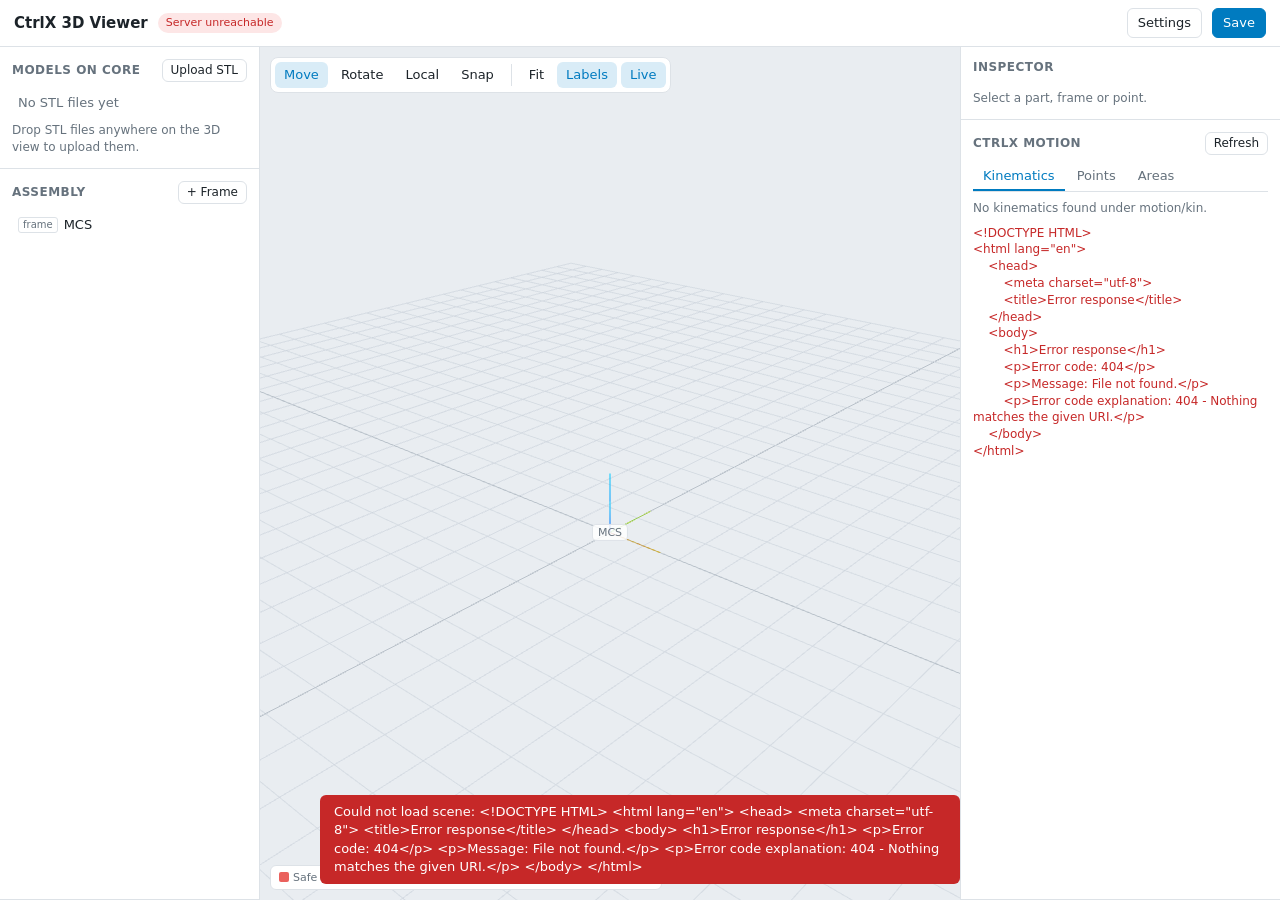
==== apps/ctrlx-demo-3dviewer/www/index.html @ b2aa12f1 "Add CtrlX 3D Viewer (ctrlx-demo-3dviewer) for ctrlX OS 4.x Web app in the ctrlX sidebar (/3dviewer):" ====
<!doctype html>
<html lang="en">
<head>
  <meta charset="utf-8">
  <meta name="viewport" content="width=device-width, initial-scale=1">
  <title>CtrlX 3D Viewer</title>
  <link rel="stylesheet" href="style.css">
  <script type="importmap">
    { "imports": { "three": "./vendor/three.module.js", "three/addons/": "./vendor/addons/" } }
  </script>
</head>
<body>
  <header class="topbar">
    <h1>CtrlX 3D Viewer</h1>
    <span id="status" class="badge">connecting…</span>
    <span class="spacer"></span>
    <span id="dirty" class="dirty" hidden>unsaved changes</span>
    <button id="btn-settings" class="ghost" title="Data Layer nodes">Settings</button>
    <button id="btn-save" class="primary" title="Save scene (Ctrl+S)">Save</button>
  </header>

  <div class="layout">
    <aside class="panel left">
      <section>
        <div class="section-head">
          <h2>Models on core</h2>
          <label class="button small">Upload STL<input id="file-input" type="file" accept=".stl" multiple hidden></label>
        </div>
        <ul id="model-list" class="list"></ul>
        <p class="hint">Drop STL files anywhere on the 3D view to upload them.</p>
      </section>
      <section class="grow">
        <div class="section-head">
          <h2>Assembly</h2>
          <button id="btn-add-frame" class="small ghost" title="Add a coordinate frame (WCS, PCS…)">+ Frame</button>
        </div>
        <ul id="tree" class="tree"></ul>
      </section>
    </aside>

    <main class="viewport" id="viewport">
      <div class="toolbar">
        <button data-mode="translate" class="tool active" title="Move (W)">Move</button>
        <button data-mode="rotate" class="tool" title="Rotate (E)">Rotate</button>
        <button id="btn-space" class="tool" title="Gizmo space (Q)">Local</button>
        <button id="btn-snap" class="tool" title="Snap 5 mm / 15°">Snap</button>
        <span class="sep"></span>
        <button id="btn-fit" class="tool" title="Fit view (F)">Fit</button>
        <button id="btn-labels" class="tool active" title="Show labels">Labels</button>
        <button id="btn-live" class="tool active" title="Follow live axis values">Live</button>
      </div>
      <div id="drop-hint" class="drop-hint" hidden>Drop STL files to upload to the core</div>
      <div class="legend">
        <span><i style="background:var(--area-safe)"></i>Safe area</span>
        <span><i style="background:var(--area-excl)"></i>Work area excl.</span>
        <span><i style="background:var(--area-incl)"></i>Work area incl.</span>
        <span><i class="dot" style="background:var(--point)"></i>Teach point</span>
      </div>
    </main>

    <aside class="panel right">
      <section>
        <h2>Inspector</h2>
        <div id="inspector" class="inspector"><p class="hint">Select a part, frame or point.</p></div>
      </section>
      <section class="grow">
        <div class="section-head">
          <h2>ctrlX MOTION</h2>
          <button id="btn-refresh" class="small ghost" title="Reload points and areas">Refresh</button>
        </div>
        <div class="tabs">
          <button data-tab="kins" class="active">Kinematics</button>
          <button data-tab="points">Points</button>
          <button data-tab="areas">Areas</button>
        </div>
        <div id="tab-kins" class="tab"></div>
        <div id="tab-points" class="tab" hidden></div>
        <div id="tab-areas" class="tab" hidden></div>
        <div id="motion-errors" class="errors"></div>
      </section>
    </aside>
  </div>

  <dialog id="settings">
    <form method="dialog">
      <h2>Data Layer nodes</h2>
      <p class="hint">Teach points (PointCollection) and safe areas (SysCfgSafeAreaAll) are read from these nodes. One address per line.</p>
      <label>Safe / work area nodes<textarea id="set-areas" rows="3" placeholder="motion/…/safe-areas"></textarea></label>
      <label>Teach point nodes<textarea id="set-points" rows="3" placeholder="motion/…/points"></textarea></label>
      <label class="check"><input id="set-auto" type="checkbox"> Also use nodes found automatically under <code>motion/</code></label>
      <div class="discovered">
        <div class="section-head"><strong>Found automatically</strong><button id="btn-discover" type="button" class="small ghost">Search again</button></div>
        <pre id="discovered">–</pre>
      </div>
      <div class="row end">
        <button value="cancel" class="ghost">Cancel</button>
        <button id="btn-settings-save" value="save" class="primary">Save</button>
      </div>
    </form>
  </dialog>

  <div id="toast" class="toast" hidden></div>
  <script type="module" src="app.js"></script>
</body>
</html>
---- apps/ctrlx-demo-3dviewer/www/style.css ----
:root {
  --bg: #f3f5f7;
  --panel: #ffffff;
  --text: #1c2329;
  --muted: #66727d;
  --line: #dde2e7;
  --accent: #007bc0;
  --accent-text: #ffffff;
  --hover: #eef3f7;
  --sel: #d9ecf7;
  --danger: #c62828;
  --view: #e9edf1;
  --area-safe: #e53935;
  --area-excl: #fb8c00;
  --area-incl: #43a047;
  --point: #8e24aa;
  --tcp: #00acc1;
  color-scheme: light;
}
@media (prefers-color-scheme: dark) {
  :root:not([data-theme="light"]) {
    --bg: #14181c; --panel: #1c2228; --text: #e4e9ee; --muted: #8b98a5; --line: #2d353d;
    --accent: #2aa0e0; --hover: #242c34; --sel: #17384d; --view: #20262c; color-scheme: dark;
  }
}
:root[data-theme="dark"] {
  --bg: #14181c; --panel: #1c2228; --text: #e4e9ee; --muted: #8b98a5; --line: #2d353d;
  --accent: #2aa0e0; --hover: #242c34; --sel: #17384d; --view: #20262c; color-scheme: dark;
}

* { box-sizing: border-box; }
html, body { margin: 0; height: 100%; }
body {
  background: var(--bg); color: var(--text);
  font: 13px/1.4 system-ui, -apple-system, "Segoe UI", Roboto, sans-serif;
  display: flex; flex-direction: column; overflow: hidden;
}
h1 { font-size: 15px; margin: 0; font-weight: 600; }
h2 { font-size: 12px; margin: 0 0 8px; text-transform: uppercase; letter-spacing: .04em; color: var(--muted); font-weight: 600; }
code { font-size: 12px; }

button, .button {
  font: inherit; color: var(--text); background: var(--panel); border: 1px solid var(--line);
  border-radius: 6px; padding: 5px 10px; cursor: pointer; display: inline-flex; align-items: center; gap: 4px;
}
button:hover, .button:hover { background: var(--hover); }
button.primary { background: var(--accent); color: var(--accent-text); border-color: var(--accent); }
button.ghost { background: transparent; }
button.small, .button.small { padding: 2px 8px; font-size: 12px; }
button.danger { color: var(--danger); }
button:focus-visible, input:focus-visible, select:focus-visible { outline: 2px solid var(--accent); outline-offset: 1px; }

input, select, textarea {
  font: inherit; color: var(--text); background: var(--bg); border: 1px solid var(--line);
  border-radius: 5px; padding: 3px 6px; min-width: 0;
}
input[type="color"] { padding: 0; width: 34px; height: 24px; }
input[type="checkbox"] { accent-color: var(--accent); }
input[type="range"] { accent-color: var(--accent); }
textarea { width: 100%; font-family: ui-monospace, Consolas, monospace; font-size: 12px; }

.topbar {
  display: flex; align-items: center; gap: 10px; padding: 8px 14px;
  background: var(--panel); border-bottom: 1px solid var(--line);
}
.spacer { flex: 1; }
.badge { font-size: 11px; padding: 2px 8px; border-radius: 10px; background: var(--hover); color: var(--muted); }
.badge.ok { background: #e3f4e5; color: #1b6e20; }
.badge.sim { background: #fff3dc; color: #8a5a00; }
.badge.err { background: #fde6e6; color: var(--danger); }
@media (prefers-color-scheme: dark) {
  :root:not([data-theme="light"]) .badge.ok { background: #183a1c; color: #8fd694; }
  :root:not([data-theme="light"]) .badge.sim { background: #3a2e12; color: #f0c46a; }
  :root:not([data-theme="light"]) .badge.err { background: #3d1a1a; color: #f19999; }
}
.dirty { color: var(--area-excl); font-size: 12px; }

.layout { flex: 1; display: grid; grid-template-columns: 260px 1fr 320px; min-height: 0; }
.panel { background: var(--panel); display: flex; flex-direction: column; min-height: 0; overflow: auto; }
.panel.left { border-right: 1px solid var(--line); }
.panel.right { border-left: 1px solid var(--line); }
.panel section { padding: 12px; border-bottom: 1px solid var(--line); }
.panel section.grow { flex: 1; }
.section-head { display: flex; align-items: center; justify-content: space-between; gap: 8px; margin-bottom: 8px; }
.section-head h2 { margin: 0; }
.hint { color: var(--muted); font-size: 12px; margin: 6px 0 0; }

.list, .tree { list-style: none; margin: 0; padding: 0; }
.list li, .tree li {
  display: flex; align-items: center; gap: 6px; padding: 4px 6px; border-radius: 5px; cursor: default;
}
.list li:hover, .tree li:hover { background: var(--hover); }
.list .name, .tree .name { flex: 1; overflow: hidden; text-overflow: ellipsis; white-space: nowrap; }
.list .meta { color: var(--muted); font-size: 11px; }
.tree li { cursor: pointer; }
.tree li.selected { background: var(--sel); }
.tree .kind { font-size: 10px; color: var(--muted); border: 1px solid var(--line); border-radius: 3px; padding: 0 4px; }
.tree .bind { font-size: 10px; color: var(--accent); }
.icon-btn { border: none; background: none; padding: 0 4px; color: var(--muted); }
.icon-btn:hover { color: var(--text); background: none; }

.viewport { position: relative; background: var(--view); min-width: 0; min-height: 0; overflow: hidden; }
.viewport canvas { display: block; }
.toolbar {
  position: absolute; top: 10px; left: 10px; display: flex; gap: 4px; flex-wrap: wrap; z-index: 2;
  background: var(--panel); border: 1px solid var(--line); border-radius: 8px; padding: 4px;
}
.tool { border: none; padding: 4px 9px; }
.tool.active { background: var(--sel); color: var(--accent); }
.sep { width: 1px; background: var(--line); margin: 2px 4px; }
.legend {
  position: absolute; bottom: 10px; left: 10px; z-index: 2; display: flex; gap: 12px; flex-wrap: wrap;
  font-size: 11px; color: var(--muted); background: var(--panel); border: 1px solid var(--line); border-radius: 6px; padding: 4px 8px;
}
.legend i { display: inline-block; width: 10px; height: 10px; border-radius: 2px; margin-right: 4px; vertical-align: -1px; opacity: .8; }
.legend i.dot { border-radius: 50%; }
.drop-hint {
  position: absolute; inset: 12px; z-index: 3; border: 2px dashed var(--accent); border-radius: 10px;
  display: grid; place-items: center; background: color-mix(in srgb, var(--panel) 70%, transparent);
  font-size: 15px; color: var(--accent); pointer-events: none;
}

.lbl {
  font: 11px/1.2 system-ui, sans-serif; color: var(--text); background: color-mix(in srgb, var(--panel) 85%, transparent);
  border: 1px solid var(--line); border-radius: 4px; padding: 1px 5px; white-space: nowrap; transform: translateY(-14px);
}
.lbl.point { border-color: var(--point); }
.lbl.tcp { border-color: var(--tcp); font-variant-numeric: tabular-nums; }
.lbl.tcp.violation, .lbl.violation { border-color: var(--danger); color: var(--danger); }
.lbl.frame { color: var(--muted); }

.inspector { display: flex; flex-direction: column; gap: 10px; }
.inspector fieldset { border: 1px solid var(--line); border-radius: 6px; padding: 8px; margin: 0; display: flex; flex-direction: column; gap: 6px; }
.inspector legend { color: var(--muted); font-size: 11px; padding: 0 4px; }
.field { display: grid; grid-template-columns: 80px 1fr; align-items: center; gap: 6px; }
.field > span { color: var(--muted); font-size: 12px; }
.xyz { display: grid; grid-template-columns: repeat(3, 1fr); gap: 4px; }
.xyz input { width: 100%; }
.readout { font-variant-numeric: tabular-nums; font-family: ui-monospace, Consolas, monospace; font-size: 12px; }
.row { display: flex; gap: 6px; align-items: center; flex-wrap: wrap; }
.row.end { justify-content: flex-end; margin-top: 12px; }
details summary { cursor: pointer; color: var(--muted); font-size: 12px; }

.tabs { display: flex; gap: 2px; border-bottom: 1px solid var(--line); margin-bottom: 8px; }
.tabs button { border: none; border-bottom: 2px solid transparent; border-radius: 0; background: none; padding: 4px 10px; color: var(--muted); }
.tabs button.active { color: var(--accent); border-bottom-color: var(--accent); }
.tab .item { display: flex; align-items: center; gap: 6px; padding: 4px 2px; border-bottom: 1px solid var(--line); }
.tab .item:last-child { border-bottom: none; }
.tab .item .name { flex: 1; overflow: hidden; text-overflow: ellipsis; white-space: nowrap; }
.tab .item.clickable { cursor: pointer; }
.tab .item.clickable:hover { background: var(--hover); }
.tab .kin { border: 1px solid var(--line); border-radius: 6px; padding: 8px; margin-bottom: 8px; display: flex; flex-direction: column; gap: 6px; }
.tab .kin.violation { border-color: var(--danger); }
.type-badge { font-size: 10px; padding: 0 5px; border-radius: 3px; color: #fff; }
.swatch { width: 10px; height: 10px; border-radius: 50%; flex: none; }
.errors { color: var(--danger); font-size: 12px; margin-top: 8px; white-space: pre-wrap; word-break: break-all; }
.muted { color: var(--muted); }

dialog { border: 1px solid var(--line); border-radius: 10px; background: var(--panel); color: var(--text); width: min(560px, calc(100vw - 32px)); }
dialog::backdrop { background: rgb(0 0 0 / .35); }
dialog label { display: flex; flex-direction: column; gap: 4px; margin-top: 10px; font-size: 12px; color: var(--muted); }
dialog label.check { flex-direction: row; align-items: center; }
.discovered { margin-top: 12px; }
.discovered pre { background: var(--bg); border: 1px solid var(--line); border-radius: 6px; padding: 8px; margin: 0; font-size: 11px; max-height: 140px; overflow: auto; }

.toast {
  position: fixed; bottom: 16px; left: 50%; transform: translateX(-50%); z-index: 10;
  background: var(--text); color: var(--panel); padding: 8px 14px; border-radius: 6px; max-width: calc(100vw - 32px);
}
.toast.error { background: var(--danger); color: #fff; }

@media (max-width: 900px) {
  body { overflow: auto; }
  .layout { flex: none; grid-template-columns: 1fr; grid-auto-rows: auto; }
  .viewport { height: 60vh; order: -1; }
  .panel { overflow: visible; min-height: auto; }
  .panel.left, .panel.right { border: none; border-top: 1px solid var(--line); }
  .topbar { flex-wrap: wrap; padding: 8px 16px; }
}
.tab .item.selected { background: var(--sel); }
.drop-hint[hidden], .toast[hidden] { display: none; }
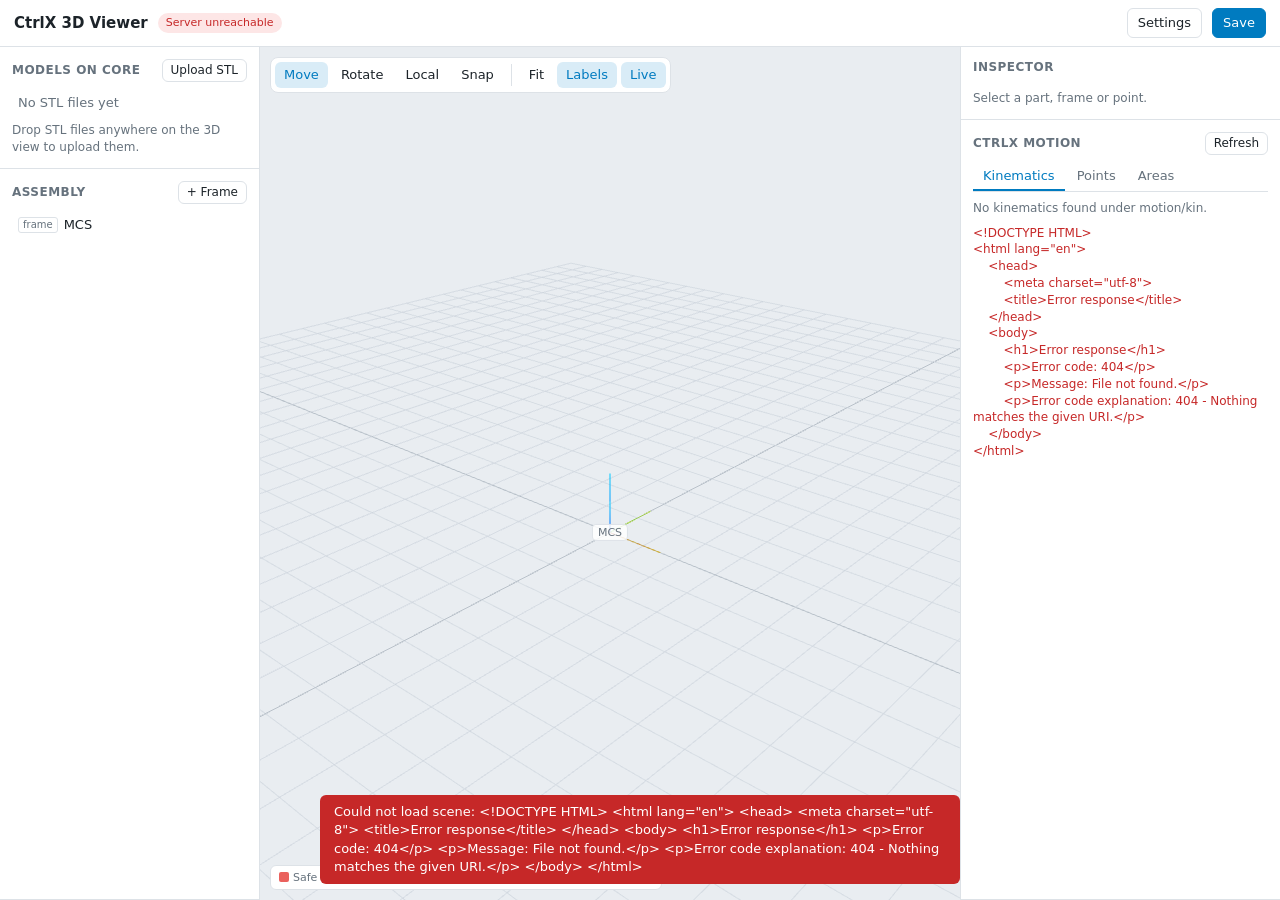
==== commit bf54ce42: "3D Viewer 1.0.1: bump version, show app version in the UI The controller kept running 1.0.0 because " ====
--- a/apps/ctrlx-demo-3dviewer/www/index.html
+++ b/apps/ctrlx-demo-3dviewer/www/index.html
@@ -83,7 +83,7 @@
 
   <dialog id="settings">
     <form method="dialog">
-      <h2>Data Layer nodes</h2>
+      <h2>Data Layer nodes <small id="app-version" class="hint"></small></h2>
       <p class="hint">Teach points (PointCollection) and safe areas (SysCfgSafeAreaAll) are read from these nodes. One address per line.</p>
       <label>Safe / work area nodes<textarea id="set-areas" rows="3" placeholder="motion/…/safe-areas"></textarea></label>
       <label>Teach point nodes<textarea id="set-points" rows="3" placeholder="motion/…/points"></textarea></label>
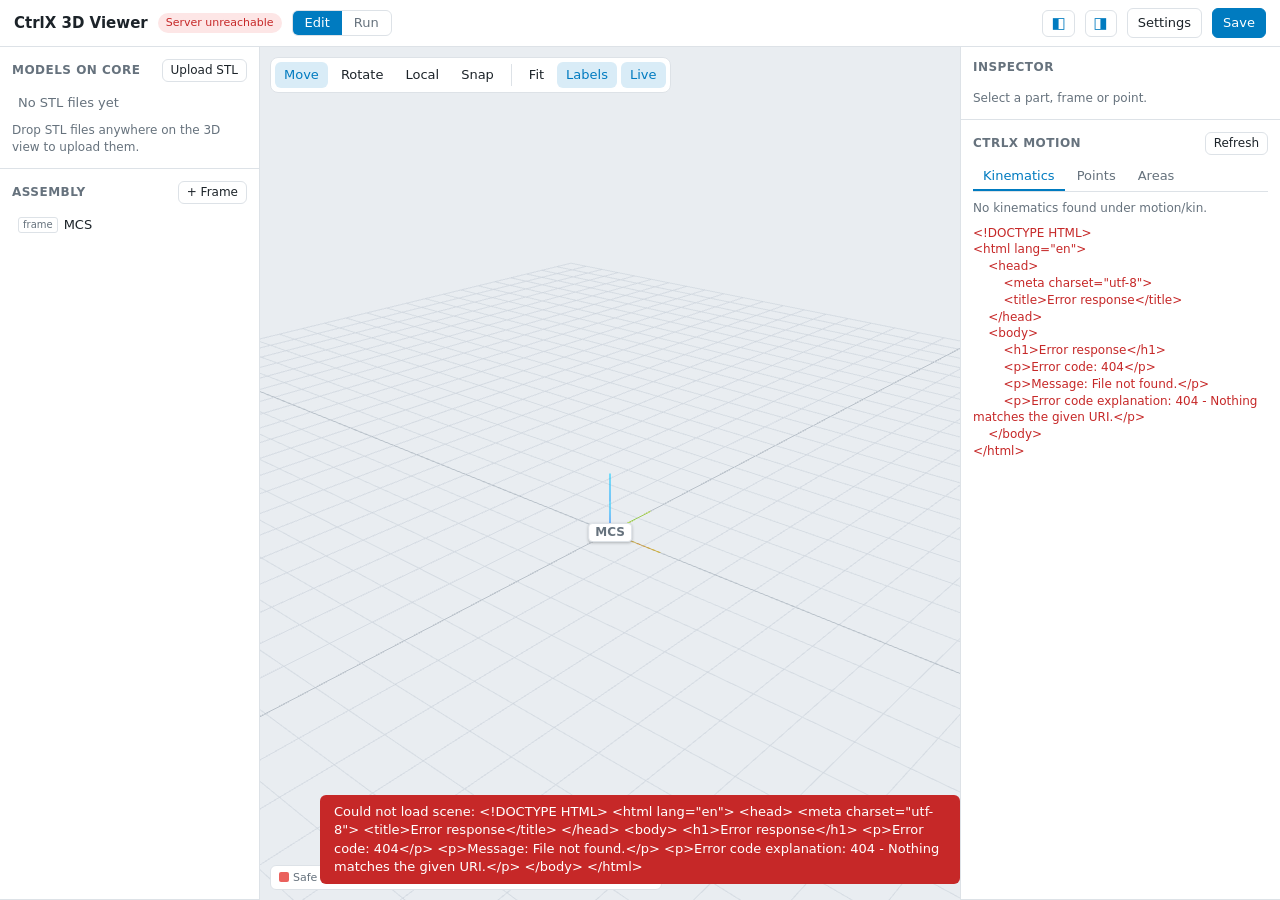
==== commit 0b390c5e: "3D Viewer 1.0.2: label cleanup, point selection, Edit/Run mode, collapsible panels - Remove CSS2D la" ====
--- a/apps/ctrlx-demo-3dviewer/www/index.html
+++ b/apps/ctrlx-demo-3dviewer/www/index.html
@@ -13,8 +13,14 @@
   <header class="topbar">
     <h1>CtrlX 3D Viewer</h1>
     <span id="status" class="badge">connecting…</span>
+    <div class="seg" role="group" aria-label="Mode">
+      <button data-app-mode="edit" class="active" title="Arrange parts, frames and motion">Edit</button>
+      <button data-app-mode="run" title="Watch the machine: live axis and kinematics positions">Run</button>
+    </div>
     <span class="spacer"></span>
     <span id="dirty" class="dirty" hidden>unsaved changes</span>
+    <button id="btn-left" class="ghost panel-toggle" title="Show / hide the left panel" aria-pressed="true">◧</button>
+    <button id="btn-right" class="ghost panel-toggle" title="Show / hide the right panel" aria-pressed="true">◨</button>
     <button id="btn-settings" class="ghost" title="Data Layer nodes">Settings</button>
     <button id="btn-save" class="primary" title="Save scene (Ctrl+S)">Save</button>
   </header>
@@ -40,14 +46,14 @@
 
     <main class="viewport" id="viewport">
       <div class="toolbar">
-        <button data-mode="translate" class="tool active" title="Move (W)">Move</button>
-        <button data-mode="rotate" class="tool" title="Rotate (E)">Rotate</button>
-        <button id="btn-space" class="tool" title="Gizmo space (Q)">Local</button>
-        <button id="btn-snap" class="tool" title="Snap 5 mm / 15°">Snap</button>
-        <span class="sep"></span>
+        <button data-mode="translate" class="tool active edit-only" title="Move (W)">Move</button>
+        <button data-mode="rotate" class="tool edit-only" title="Rotate (E)">Rotate</button>
+        <button id="btn-space" class="tool edit-only" title="Gizmo space (Q)">Local</button>
+        <button id="btn-snap" class="tool edit-only" title="Snap 5 mm / 15°">Snap</button>
+        <span class="sep edit-only"></span>
         <button id="btn-fit" class="tool" title="Fit view (F)">Fit</button>
         <button id="btn-labels" class="tool active" title="Show labels">Labels</button>
-        <button id="btn-live" class="tool active" title="Follow live axis values">Live</button>
+        <button id="btn-live" class="tool active edit-only" title="Follow live axis values">Live</button>
       </div>
       <div id="drop-hint" class="drop-hint" hidden>Drop STL files to upload to the core</div>
       <div class="legend">
@@ -59,7 +65,15 @@
     </main>
 
     <aside class="panel right">
-      <section>
+      <section class="run-only">
+        <h2>Axis positions</h2>
+        <table id="run-axes" class="live-table"></table>
+      </section>
+      <section class="run-only">
+        <h2>Kinematics positions</h2>
+        <div id="run-kins"></div>
+      </section>
+      <section class="edit-only">
         <h2>Inspector</h2>
         <div id="inspector" class="inspector"><p class="hint">Select a part, frame or point.</p></div>
       </section>
--- a/apps/ctrlx-demo-3dviewer/www/style.css
+++ b/apps/ctrlx-demo-3dviewer/www/style.css
@@ -75,8 +75,25 @@
 }
 .dirty { color: var(--area-excl); font-size: 12px; }
 
-.layout { flex: 1; display: grid; grid-template-columns: 260px 1fr 320px; min-height: 0; }
-.panel { background: var(--panel); display: flex; flex-direction: column; min-height: 0; overflow: auto; }
+.layout { flex: 1; display: flex; min-height: 0; }
+.layout > .viewport { flex: 1; }
+.panel { background: var(--panel); display: flex; flex-direction: column; min-height: 0; overflow: auto; flex: none; }
+.panel.left { width: 260px; }
+.panel.right { width: 320px; }
+body.hide-left .panel.left, body.hide-right .panel.right { display: none; }
+body.mode-run .edit-only, body:not(.mode-run) .run-only { display: none !important; }
+.panel-toggle { font-size: 15px; padding: 2px 8px; color: var(--muted); }
+.panel-toggle[aria-pressed="true"] { color: var(--accent); }
+.seg { display: inline-flex; border: 1px solid var(--line); border-radius: 6px; overflow: hidden; }
+.seg button { border: none; border-radius: 0; padding: 3px 12px; background: transparent; color: var(--muted); }
+.seg button.active { background: var(--accent); color: var(--accent-text); }
+.live-table { width: 100%; border-collapse: collapse; font-variant-numeric: tabular-nums; }
+.live-table td { padding: 3px 4px; border-bottom: 1px solid var(--line); }
+.live-table td.val { text-align: right; font-family: ui-monospace, Consolas, monospace; font-size: 13px; }
+.live-table td.unit { color: var(--muted); font-size: 11px; width: 34px; }
+.run-kin { border: 1px solid var(--line); border-left: 3px solid var(--c, var(--tcp)); border-radius: 6px; padding: 6px 8px; margin-bottom: 8px; }
+.run-kin.violation { border-color: var(--danger); }
+.run-kin .vio { color: var(--danger); font-size: 12px; }
 .panel.left { border-right: 1px solid var(--line); }
 .panel.right { border-left: 1px solid var(--line); }
 .panel section { padding: 12px; border-bottom: 1px solid var(--line); }
@@ -121,10 +138,13 @@
 }
 
 .lbl {
-  font: 11px/1.2 system-ui, sans-serif; color: var(--text); background: color-mix(in srgb, var(--panel) 85%, transparent);
-  border: 1px solid var(--line); border-radius: 4px; padding: 1px 5px; white-space: nowrap; transform: translateY(-14px);
-}
-.lbl.point { border-color: var(--point); }
+  font: 600 12px/1.25 system-ui, sans-serif; color: var(--text); background: var(--panel);
+  border: 1px solid var(--line); border-radius: 4px; padding: 1px 6px; white-space: nowrap;
+  box-shadow: 0 1px 3px rgb(0 0 0 / .25); max-width: 220px; overflow: hidden; text-overflow: ellipsis;
+}
+/* three.js sets transform on labels, so offsets use margins */
+.lbl.point { border-left: 3px solid var(--point); margin: -4px 0 0 7px; }
+.lbl.area { border-left: 3px solid var(--c, var(--line)); margin-top: -4px; }
 .lbl.tcp { border-color: var(--tcp); font-variant-numeric: tabular-nums; }
 .lbl.tcp.violation, .lbl.violation { border-color: var(--danger); color: var(--danger); }
 .lbl.frame { color: var(--muted); }
@@ -171,11 +191,20 @@
 
 @media (max-width: 900px) {
   body { overflow: auto; }
-  .layout { flex: none; grid-template-columns: 1fr; grid-auto-rows: auto; }
-  .viewport { height: 60vh; order: -1; }
+  .layout { flex: none; flex-direction: column; }
+  .layout > .viewport { flex: none; height: 60vh; order: -1; }
+  .panel.left, .panel.right { width: auto; }
   .panel { overflow: visible; min-height: auto; }
   .panel.left, .panel.right { border: none; border-top: 1px solid var(--line); }
   .topbar { flex-wrap: wrap; padding: 8px 16px; }
 }
 .tab .item.selected { background: var(--sel); }
+.tab .row { margin-bottom: 6px; }
+.tab .spacer { flex: 1; }
+.point-group { margin-bottom: 6px; }
+.point-group.off { opacity: .5; }
+.point-group .group-head { display: flex; align-items: center; gap: 6px; padding: 4px 2px; background: var(--hover); border-radius: 4px; }
+.point-group .group-head b { flex: 1; }
+.point-group .item { padding-left: 14px; }
+.tab .item[hidden] { display: none; }
 .drop-hint[hidden], .toast[hidden] { display: none; }
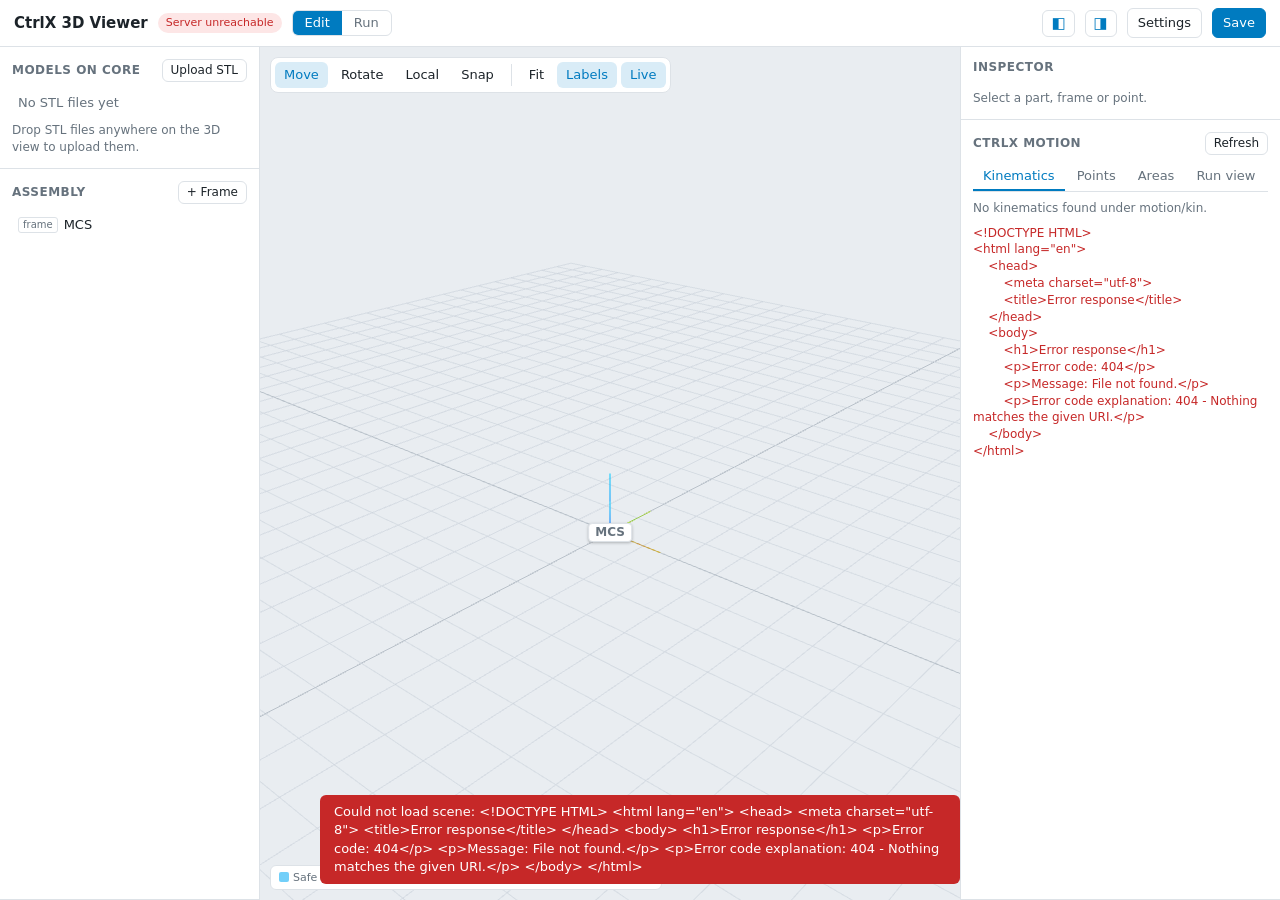
==== commit 3a71ca7e: "3D Viewer 1.0.3: per-kinematics zone monitoring, light-blue safe zones, Run view selection - Each ki" ====
--- a/apps/ctrlx-demo-3dviewer/www/index.html
+++ b/apps/ctrlx-demo-3dviewer/www/index.html
@@ -86,10 +86,12 @@
           <button data-tab="kins" class="active">Kinematics</button>
           <button data-tab="points">Points</button>
           <button data-tab="areas">Areas</button>
+          <button data-tab="run" class="edit-only" title="Choose what Run mode shows">Run view</button>
         </div>
         <div id="tab-kins" class="tab"></div>
         <div id="tab-points" class="tab" hidden></div>
         <div id="tab-areas" class="tab" hidden></div>
+        <div id="tab-run" class="tab edit-only" hidden></div>
         <div id="motion-errors" class="errors"></div>
       </section>
     </aside>
--- a/apps/ctrlx-demo-3dviewer/www/style.css
+++ b/apps/ctrlx-demo-3dviewer/www/style.css
@@ -10,7 +10,7 @@
   --sel: #d9ecf7;
   --danger: #c62828;
   --view: #e9edf1;
-  --area-safe: #e53935;
+  --area-safe: #4fc3f7;
   --area-excl: #fb8c00;
   --area-incl: #43a047;
   --point: #8e24aa;
@@ -207,4 +207,7 @@
 .point-group .group-head b { flex: 1; }
 .point-group .item { padding-left: 14px; }
 .tab .item[hidden] { display: none; }
+.tab h3.sub { font-size: 11px; text-transform: uppercase; letter-spacing: .04em; color: var(--muted); margin: 10px 0 4px; font-weight: 600; }
+.tab details.zones { font-size: 12px; }
+.tab details.zones label { margin: 2px 0 0 4px; }
 .drop-hint[hidden], .toast[hidden] { display: none; }
